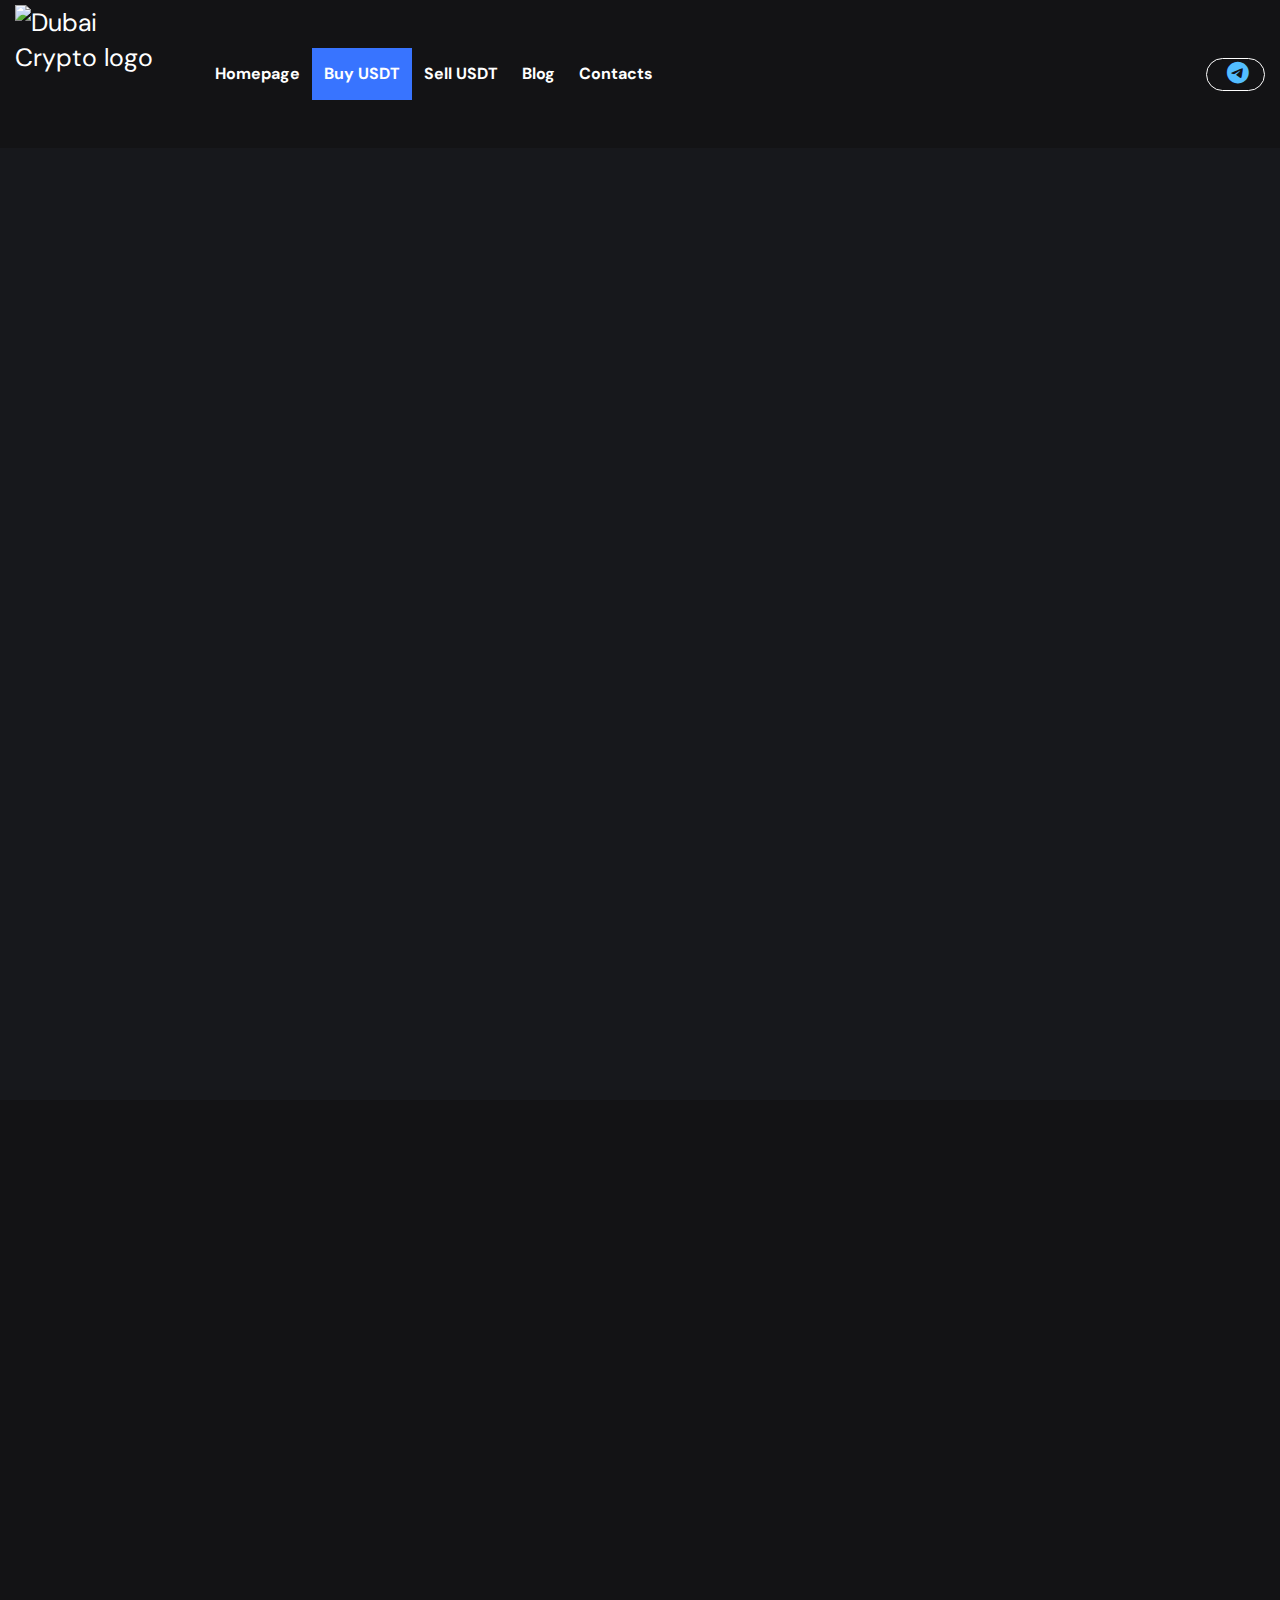
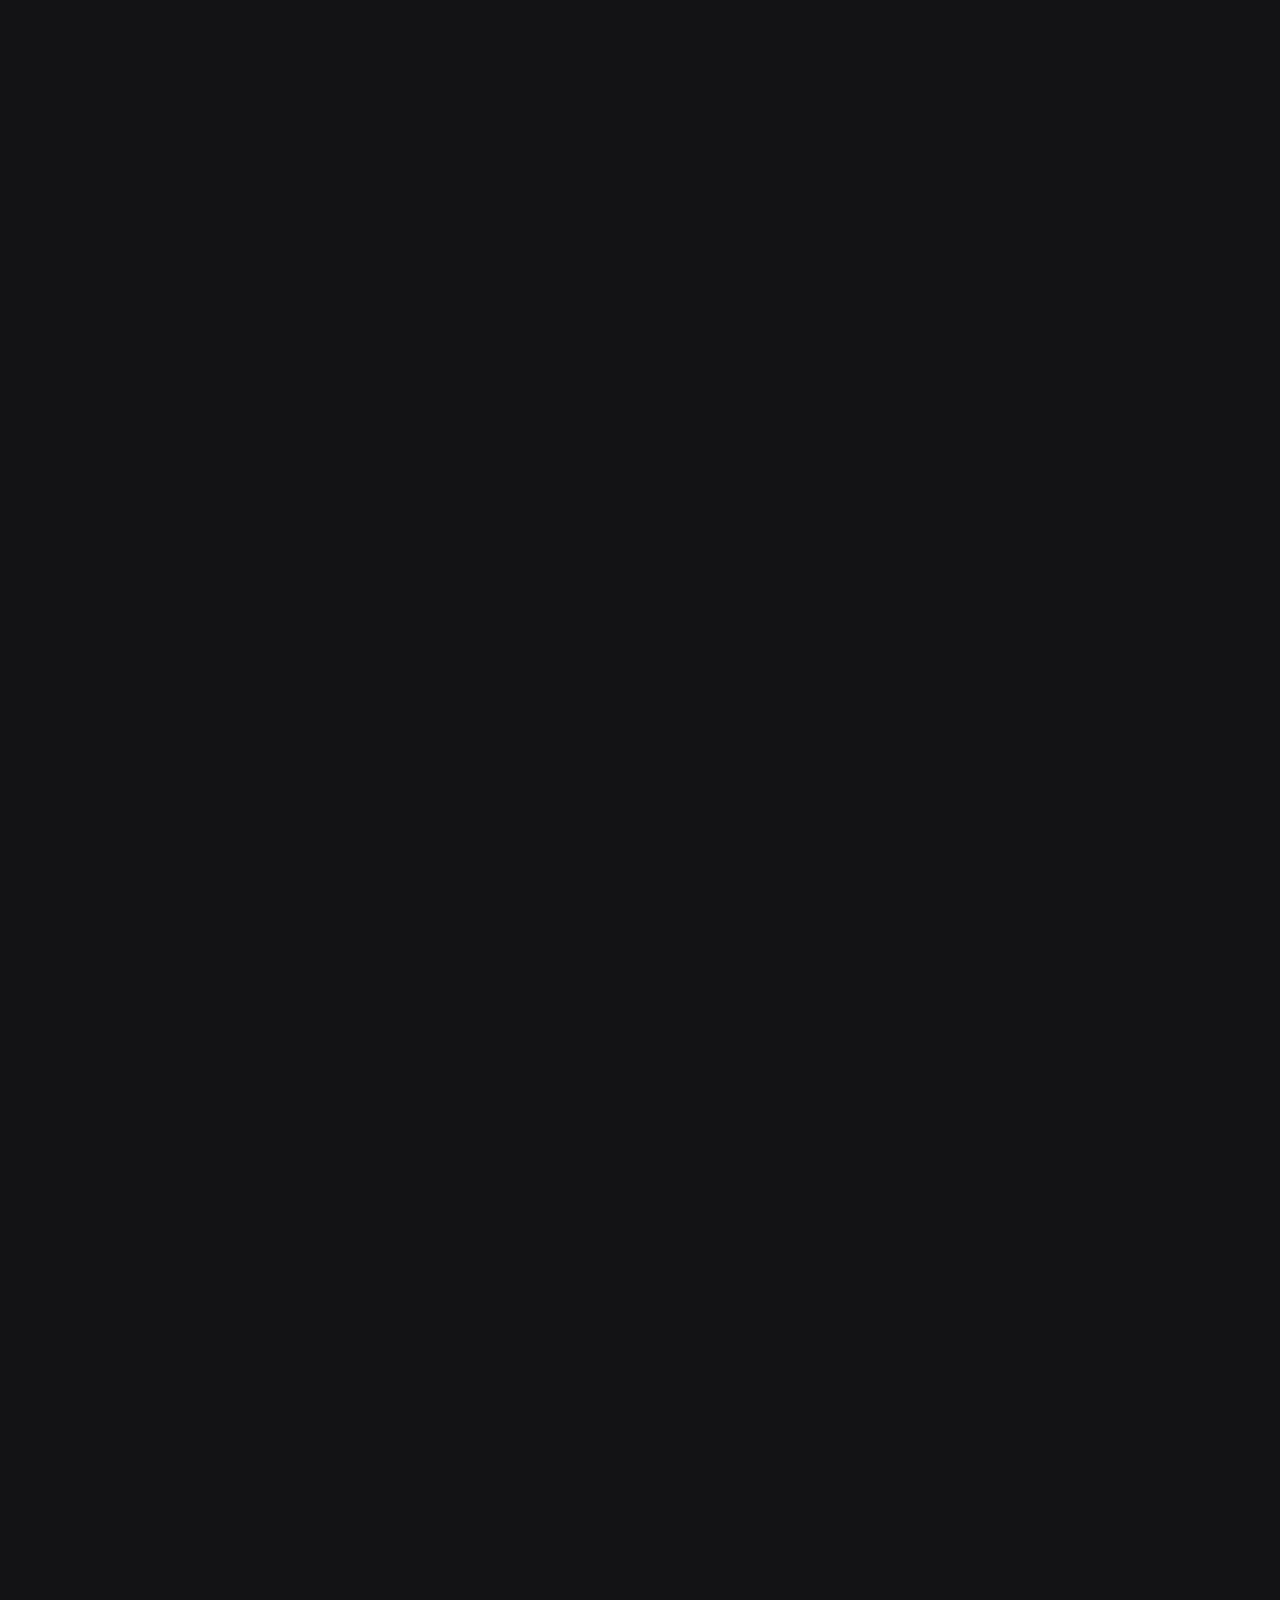
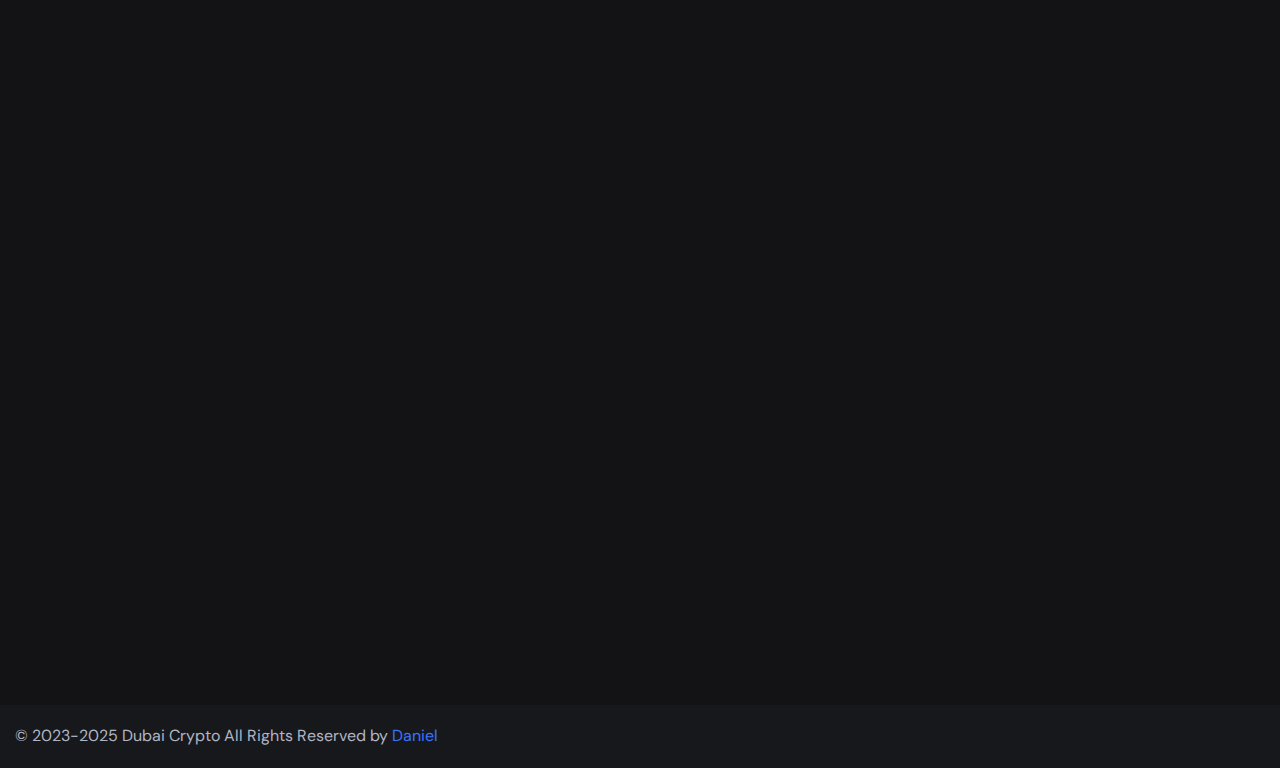
==== buyUSDT.html @ e3d9cc45 "Web-site" ====
<!DOCTYPE html>
<html lang="en">

<head>
  <meta charset="UTF-8">
  <meta http-equiv="X-UA-Compatible" content="IE=edge">
  <meta name="viewport" content="width=device-width, initial-scale=1.0">
  <title>Buy USDT</title>

  <!-- 
    - favicon
  -->
  <link rel="shortcut icon" href="logoTitle.png" type="image/svg+xml">

  <!-- 
    - custom css link
  -->
  <link rel="stylesheet" href="https://cdnjs.cloudflare.com/ajax/libs/font-awesome/5.15.3/css/all.min.css"/>

  <link rel="stylesheet" href="style.css">

  <link rel="stylesheet" href="https://cdnjs.cloudflare.com/ajax/libs/font-awesome/6.4.2/css/all.min.css">

  <link rel="stylesheet" href="styleCALC.css">

  

  <!-- 
    - google font link
  -->
  <link rel="preconnect" href="https://fonts.googleapis.com">
  <link rel="preconnect" href="https://fonts.gstatic.com" crossorigin>
  <link href="https://fonts.googleapis.com/css2?family=DM+Sans:wght@400;500;700&display=swap" rel="stylesheet">
</head>

<body>

  <!-- 
    - #HEADER
  -->

  <header class="header" data-header>
    <div class="container">

      <a href="MainPage.html" class="logo">
        <img src="LOGO.png" width="138" height="138" alt="Dubai Crypto logo">
      </a>

      <nav class="navbar" data-navbar>
        <ul class="navbar-list">

          <li class="navbar-item">
            <a href="MainPage.html" class="navbar-link" data-nav-link>Homepage</a>
          </li>

          <li class="navbar-item">
            <a href="buyUSDT.html" class="navbar-link active" data-nav-link>Buy USDT</a>
          </li>

          <li class="navbar-item">
            <a href="sellUSDT.html" class="navbar-link" data-nav-link>Sell USDT</a>
          </li>

          <li class="navbar-item">
            <a href="#" class="navbar-link" data-nav-link>Blog</a>
          </li>


          <li class="navbar-item">
            <a href="contacts.html" class="navbar-link" data-nav-link>Contacts</a>
          </li>

        </ul>
      </nav>

      <button class="nav-toggle-btn" aria-label="Toggle menu" data-nav-toggler>
        <span class="line line-1"></span>
        <span class="line line-2"></span>
        <span class="line line-3"></span>
      </button>

      <a href="https://t.me/Dubai_Crypto_OTC_Desk" class="btn btn-outline"><i class="fa-brands fa-telegram fa-xl  tgIcon" style="color: #52bdff;"></i></a>
    </div>
  </header>





  <main>
    <article>

      <!-- 
        - #HERO
      -->

      <section class="section hero" aria-label="hero" data-section>
        <div class="containerCalc">
          <div class="currency-converter">
            <div class="title">Buy USDT
            </div>
            <div class="exchange-rate">
            </div>
            <select class="cities">
              <option>Moscow</option>
              <option>Sochi</option>
              <option>Saint Petersburg</option>
              <option>Kazan</option>
              <option>Yekaterenburg</option>
              <option>Istanbul</option>
              <option>Antaliya</option>
              <option>Ankara</option>
              <option>Izmir</option>
              <option>Mersin</option>
              <option>Alanya</option>
              <option>Dubai</option>
            </select>
            <div class="from-currency">
              <input type="number" id="from-currency-amount" placeholder="MIN: 10.000"/>
              <select class="cash">
                <option>USD</option>
                <option>EUR</option>
                <option>AED</option>
              </select>
            </div>
            <div class="to-currency">
              <input type="number" id="to-currency-amount" />
              <select class="cash">
                <option>USDT</option>
                <option>USDC</option>
              </select>
            </div>
            <div class="btnDiv">
              <a href="https://t.me/Dubai_Crypto_OTC_Desk" class="btn1 btn-primary1">Buy USDT</a>
            </div>
            
          </div>
        </div>
          
      </section>





      <!-- 
        - #TREND
      -->

      <section class="section trend" aria-label="crypto trend" data-section>
        <div class="container">

          <div class="trend-tab">

            <ul class="tab-nav">

              <li>
                <button class="tab-btn active">Rates</button>
              </li>
            </ul>

            <ul class="tab-content">

              <li>
                <div class="trend-card">

                  <div class="card-title-wrapper">
                    <img src="coin-3.svg" width="24" height="24" alt="tether logo">

                    <a href="" class="card-title">
                      Tether <span class="span">USDT/USD</span>
                    </a>
                  </div>

                  <data class="card-value" value="1.00">USD 1.00</data>

                  <div class="card-analytics">
                    <data class="current-price">MIN AMOUNT TO CHANGE: 10.000$</data>
                  </div>
                  <td class="table-data">
                    <button class="btn btn-outline" id="cuBtn"><a href="https://t.me/Dubai_Crypto_OTC_Desk">Exchange</a></button>
                  </td>

                </div>
              </li>

              <li>
                <div class="trend-card">

                  <div class="card-title-wrapper">
                    <img src="coin-3.svg" width="24" height="24" alt="tether logo">

                    <a href="#" class="card-title">
                      Tether <span class="span">USDT/EUR</span>
                    </a>
                  </div>

                  <data class="card-value" value="1.00">EUR 0.92</data>

                  <div class="card-analytics">
                    <data class="current-price">MIN AMOUNT TO CHANGE: 10.000$</data>
                  </div>
                  <td class="table-data">
                    <button class="btn btn-outline" id="cuBtn"><a href="https://t.me/Dubai_Crypto_OTC_Desk">Exchange</a></button>
                  </td>

                </div>
              </li>

              <li>
                <div class="trend-card">

                  <div class="card-title-wrapper">
                    <img src="coin-3.svg" width="24" height="24" alt="tether logo">

                    <a href="#" class="card-title">
                      Tether <span class="span">USDT/AED</span>
                    </a>
                  </div>

                  <data class="card-value" value="1.00">AED 3.67</data>

                  <div class="card-analytics">
                    <data class="current-price">MIN AMOUNT TO CHANGE: 10.000$</data>
                    
                  </div>
                  <td class="table-data">
                    <button class="btn btn-outline" id="cuBtn"><a href="https://t.me/Dubai_Crypto_OTC_Desk">Exchange</a></button>
                  </td>
                </div>
              </li>
            </ul>

          </div>

        </div>
      </section>





      <!-- 
        - #MARKET
      -->

      <section class="section market" aria-label="market update" data-section>
        <div class="container">

          <div class="title-wrapper">
            <h2 class="h2 section-title">Market Update</h2>
          </div>

          <div class="market-tab">

            <ul class="tab-nav">

              <li>
                <button class="tab-btn active">View All</button>
              </li>
            </ul>

            <table class="market-table">
              <tbody class="table-body">

                <tr class="table-row">

                  <td class="table-data">
                    <button class="add-to-fav" aria-label="Add to favourite" data-add-to-fav>
                      <ion-icon name="star-outline" aria-hidden="true" class="icon-outline"></ion-icon>
                      <ion-icon name="star" aria-hidden="true" class="icon-fill"></ion-icon>
                    </button>
                  </td>
                  <th class="table-data rank" scope="row">1</th>
                  <td class="table-data">
                    <div class="wrapper">
                      <img src="coin-1.svg" width="20" height="20" alt="Bitcoin logo" class="img">
                      <h3>
                        <a href="#" class="coin-name">Bitcoin <span class="span">BTC</span></a>
                      </h3>
                    </div>
                  </td>

                  <td class="table-data last-price" id="BTCUSDT-price"></td>

                  <td class="table-data last-update" id="BTCUSDT-price-change"></td>

                  <td class="table-data last-update" id="BTCUSDT-price-change-percent"%></td>


                </tr>

                <tr class="table-row">

                  <td class="table-data">
                    <button class="add-to-fav" aria-label="Add to favourite" data-add-to-fav>
                      <ion-icon name="star-outline" aria-hidden="true" class="icon-outline"></ion-icon>
                      <ion-icon name="star" aria-hidden="true" class="icon-fill"></ion-icon>
                    </button>
                  </td>

                  <th class="table-data rank" scope="row">2</th>

                  <td class="table-data">
                    <div class="wrapper">
                      <img src="coin-2.svg" width="20" height="20" alt="Ethereum logo" class="img">

                      <h3>
                        <a href="#" class="coin-name">Ethereum <span class="span">ETH</span></a>
                      </h3>
                    </div>
                  </td>

                  <td class="table-data last-price" id="ETHUSDT-price"></td>
                  <td class="table-data last-update" id="ETHUSDT-price-change"></td>

                  <td class="table-data last-update" id="ETHUSDT-price-change-percent"%></td>

                </tr>

                <tr class="table-row">

                  <td class="table-data">
                    <button class="add-to-fav" aria-label="Add to favourite" data-add-to-fav>
                      <ion-icon name="star-outline" aria-hidden="true" class="icon-outline"></ion-icon>
                      <ion-icon name="star" aria-hidden="true" class="icon-fill"></ion-icon>
                    </button>
                  </td>

                  <th class="table-data rank" scope="row">3</th>

                  <td class="table-data">
                    <div class="wrapper">
                      <img src="coin-4.svg" width="20" height="20" alt="BNB logo" class="img">

                      <h3>
                        <a href="" class="coin-name">BNB <span class="span">BNB</span></a>
                      </h3>
                    </div>
                  </td>

                  <td class="table-data last-price" id="BNBUSDT-price"></td>
                  <td class="table-data last-update" id="BNBUSDT-price-change"></td>
                  <td class="table-data last-update" id="BNBUSDT-price-change-percent"%></td>
                </tr>


                <tr class="table-row">

                  <td class="table-data">
                    <button class="add-to-fav" aria-label="Add to favourite" data-add-to-fav>
                      <ion-icon name="star-outline" aria-hidden="true" class="icon-outline"></ion-icon>
                      <ion-icon name="star" aria-hidden="true" class="icon-fill"></ion-icon>
                    </button>
                  </td>

                  <th class="table-data rank" scope="row">4</th>

                  <td class="table-data">
                    <div class="wrapper">
                      <img src="coin-5.svg" width="20" height="20" alt="SOL logo" class="img">

                      <h3>
                        <a href="" class="coin-name">Solana <span class="span">SOL</span></a>
                      </h3>
                    </div>
                  </td>

                  <td class="table-data last-price" id="SOLUSDT-price"></td>
                  <td class="table-data last-update" id="SOLUSDT-price-change"></td>
                  <td class="table-data last-update" id="SOLUSDT-price-change-percent"%></td>
                </tr>

                <tr class="table-row">

                  <td class="table-data">
                    <button class="add-to-fav" aria-label="Add to favourite" data-add-to-fav>
                      <ion-icon name="star-outline" aria-hidden="true" class="icon-outline"></ion-icon>
                      <ion-icon name="star" aria-hidden="true" class="icon-fill"></ion-icon>
                    </button>
                  </td>

                  <th class="table-data rank" scope="row">5</th>

                  <td class="table-data">
                    <div class="wrapper">
                      <img src="coin-6.svg" width="20" height="20" alt="XRP logo" class="img">

                      <h3>
                        <a href="" class="coin-name">XRP <span class="span">XRP</span></a>
                      </h3>
                    </div>
                  </td>

                  <td class="table-data last-price" id="XRPUSDT-price"></td>
                  <td class="table-data last-update" id="XRPUSDT-price-change"></td>
                  <td class="table-data last-update" id="XRPUSDT-price-change-percent"%></td>
                </tr>

                <tr class="table-row">

                  <td class="table-data">
                    <button class="add-to-fav" aria-label="Add to favourite" data-add-to-fav>
                      <ion-icon name="star-outline" aria-hidden="true" class="icon-outline"></ion-icon>
                      <ion-icon name="star" aria-hidden="true" class="icon-fill"></ion-icon>
                    </button>
                  </td>

                  <th class="table-data rank" scope="row">6</th>

                  <td class="table-data">
                    <div class="wrapper">
                      <img src="coin-7.svg" width="20" height="20" alt="ADA logo" class="img">

                      <h3>
                        <a href="" class="coin-name">Cardano <span class="span">ADA</span></a>
                      </h3>
                    </div>
                  </td>

                  <td class="table-data last-price" id="ADAUSDT-price"></td>
                  <td class="table-data last-update" id="ADAUSDT-price-change"></td>
                  <td class="table-data last-update" id="ADAUSDT-price-change-percent"%></td>
                </tr>

                <tr class="table-row">

                  <td class="table-data">
                    <button class="add-to-fav" aria-label="Add to favourite" data-add-to-fav>
                      <ion-icon name="star-outline" aria-hidden="true" class="icon-outline"></ion-icon>
                      <ion-icon name="star" aria-hidden="true" class="icon-fill"></ion-icon>
                    </button>
                  </td>

                  <th class="table-data rank" scope="row">7</th>

                  <td class="table-data">
                    <div class="wrapper">
                      <img src="coin-9.svg" width="20" height="20" alt="TRX logo" class="img">

                      <h3>
                        <a href="" class="coin-name">TRON <span class="span">TRX</span></a>
                      </h3>
                    </div>
                  </td>

                  <td class="table-data last-price" id="TRXUSDT-price"></td>
                  <td class="table-data last-update" id="TRXUSDT-price-change"></td>

                  <td class="table-data last-update" id="TRXUSDT-price-change-percent"%></td>
                </tr>

                <tr class="table-row">

                  <td class="table-data">
                    <button class="add-to-fav" aria-label="Add to favourite" data-add-to-fav>
                      <ion-icon name="star-outline" aria-hidden="true" class="icon-outline"></ion-icon>
                      <ion-icon name="star" aria-hidden="true" class="icon-fill"></ion-icon>
                    </button>
                  </td>

                  <th class="table-data rank" scope="row">8</th>

                  <td class="table-data">
                    <div class="wrapper">
                      <img src="coin-8.svg" width="20" height="20" alt="AVAX logo" class="img">

                      <h3>
                        <a href="" class="coin-name">Avalanche<span class="span">AVAX</span></a>
                      </h3>
                    </div>
                  </td>

                  <td class="table-data last-price" id="AVAXUSDT-price"></td>
                  <td class="table-data last-update" id="AVAXUSDT-price-change"></td>

                  <td class="table-data last-update" id="AVAXUSDT-price-change-percent"%></td>
                </tr>

                <tr class="table-row">

                  <td class="table-data">
                    <button class="add-to-fav" aria-label="Add to favourite" data-add-to-fav>
                      <ion-icon name="star-outline" aria-hidden="true" class="icon-outline"></ion-icon>
                      <ion-icon name="star" aria-hidden="true" class="icon-fill"></ion-icon>
                    </button>
                  </td>

                  <th class="table-data rank" scope="row">9</th>

                  <td class="table-data">
                    <div class="wrapper">
                      <img src="coin-10.svg" width="20" height="20" alt="DOT logo" class="img">

                      <h3>
                        <a href="" class="coin-name">Polkadot<span class="span">DOT</span></a>
                      </h3>
                    </div>
                  </td>

                  <td class="table-data last-price" id="DOTUSDT-price"></td>
                  <td class="table-data last-update" id="DOTUSDT-price-change"></td>

                  <td class="table-data last-update" id="DOTUSDT-price-change-percent"%></td>
                </tr>
                <tr class="table-row">

                  <td class="table-data">
                    <button class="add-to-fav" aria-label="Add to favourite" data-add-to-fav>
                      <ion-icon name="star-outline" aria-hidden="true" class="icon-outline"></ion-icon>
                      <ion-icon name="star" aria-hidden="true" class="icon-fill"></ion-icon>
                    </button>
                  </td>

                  <th class="table-data rank" scope="row">10</th>

                  <td class="table-data">
                    <div class="wrapper">
                      <img src="coin-11.svg" width="20" height="20" alt="AVAX logo" class="img">

                      <h3>
                        <a href="" class="coin-name">Dogecoin<span class="span">DOGE</span></a>
                      </h3>
                    </div>
                  </td>

                  <td class="table-data last-price" id="DOGEUSDT-price"></td>
                  <td class="table-data last-update" id="DOGEUSDT-price-change"></td>

                  <td class="table-data last-update" id="DOGEUSDT-price-change-percent"%></td>
                </tr>
                




                

              </tbody>

            </table>

          </div>

        </div>
      </section>





      <!-- 
        - #INSTRUCTION
      -->

      




      <!-- 
        - #ABOUT
      -->

      <section class="section about" aria-label="about" data-section>
        <div class="container">

          <figure class="about-banner">
            <img src="about-banner.png" width="748" height="436" loading="lazy" alt="about banner"
              class="w-100">
          </figure>

          <div class="about-content">

            <h2 class="h2 section-title">What Is TOMOKO-OTC</h2>

            <p class="section-text">
              Experience a variety of trading on TOMOKO-OTC. You can use various types of coin transactions such as Spot
              Trade, Futures
              Trade, P2P, Staking, Mining, and margin.
            </p>

            <ul class="section-list">

              <li class="section-item">
                <div class="title-wrapper">
                  <ion-icon name="checkmark-circle" aria-hidden="true"></ion-icon>

                  <h3 class="h3 list-title">View real-time cryptocurrency prices</h3>
                </div>

                <p class="item-text">
                  Experience a variety of trading on TOMOKO-OTC. You can use various types of coin transactions such as
                  Spot Trade, Futures
                  Trade, P2P, Staking, Mining, and margin.
                </p>
              </li>

              <li class="section-item">
                <div class="title-wrapper">
                  <ion-icon name="checkmark-circle" aria-hidden="true"></ion-icon>

                  <h3 class="h3 list-title">Buy and sell USDT, USDC, USD, EURO, Etc...</h3>
                </div>

                <p class="item-text">
                  Experience a variety of trading on TOMOKO-OTC. You can use various types of coin transactions such as
                  Spot Trade, Futures
                  Trade, P2P, Staking, Mining, and margin.
                </p>
              </li>

            </ul>

            <a href="https://t.me/Dubai_Crypto_OTC_Desk" class="btn btn-primary">Explore More</a>

          </div>

        </div>
      </section>

    </main>



  <!-- 
    - #FOOTER
  -->

  <footer class="footer">

    <div class="footer-top" data-section>
      <div class="container">

        <div class="footer-brand">

          <a href="#" class="logo">
            <img src="LOGO.png" width="138" height="138" alt="Dubai Crypto logo">
          </a>

          <h2 class="footer-title"></h2>

          <a href="tel:+123456789101" class="footer-contact-link"></a>

          <a href="https://t.me/Dubai_Crypto_OTC_Desk" class="footer-contact-link">@Dubai_Crypto_OTC_Desk</a>


        </div>

        <ul class="footer-list">

          <li>
            <p class="footer-list-title">Products</p>
          </li>

          <li>
            <a href="buyUSDT.html" class="footer-link">Calculate Exchange</a>
          </li>
        </ul>

        <ul class="footer-list">

          <li>
            <p class="footer-list-title">Locations</p>
          </li>

          <li>
            <a href="https://t.me/Dubai_Crypto_OTC_Desk" class="footer-link">Dubai</a>
          </li>

          <li>
            <a href="https://t.me/Dubai_Crypto_OTC_Desk" class="footer-link">Izmir</a>
          </li>

          <li>
            <a href="https://t.me/Dubai_Crypto_OTC_Desk" class="footer-link">Mersin</a>
          </li>

          <li>
            <a href="https://t.me/Dubai_Crypto_OTC_Desk" class="footer-link">Istanbul</a>
          </li>

          <li>
            <a href="https://t.me/Dubai_Crypto_OTC_Desk" class="footer-link">Antaliya</a>
          </li>

          <li>
            <a href="https://t.me/Dubai_Crypto_OTC_Desk" class="footer-link">Alanya</a>
          </li>

          <li>
            <a href="https://t.me/Dubai_Crypto_OTC_Desk" class="footer-link">Ankara</a>
          </li>

          <li>
            <a href="https://t.me/Dubai_Crypto_OTC_Desk" class="footer-link">Moscow</a>
          </li>

          <li>
            <a href="https://t.me/Dubai_Crypto_OTC_Desk" class="footer-link">St-Petersburg</a>
          </li>

          <li>
            <a href="https://t.me/Dubai_Crypto_OTC_Desk" class="footer-link">Kazan</a>
          </li>

          <li>
            <a href="https://t.me/Dubai_Crypto_OTC_Desk" class="footer-link">Yekaterenburg</a>
          </li>





        </ul>

        <ul class="footer-list">

          <li>
            <p class="footer-list-title"><a href="https://t.me/Dubai_Crypto_OTC_Desk">Support</a></p>
          </li>

          <li>
            <a href="#" class="footer-link">FAQ</a>
          </li>

          <li>
            <a href="#" class="footer-link">Help Center</a>
          </li>

          <li>
            <a href="#" class="footer-link">User Feedback</a>
          </li>

          <li>
            <a href="https://t.me/Dubai_Crypto_OTC_Desk" class="footer-link">Submit a request</a>
          </li>

        </ul>

        <ul class="footer-list">

          <li>
            <p class="footer-list-title">Crypto</p>
          </li>

          <li>
            <a href="sellUSDT.html" class="footer-link">Buy AED</a>
          </li>

          <li>
            <a href="buyUSDT.html" class="footer-link">Sell AED</a>
          </li>

          <li>
            <a href="buyUSDT.html" class="footer-link">Buy USDT</a>
          </li>

          <li>
            <a href="sellUSDT.html" class="footer-link">Sell USDT</a>
          </li>

          <li>
            <a href="#" class="footer-link">Buy Crypto</a>
          </li>

        </ul>

      </div>
    </div>

    <div class="footer-bottom">
      <div class="container">

        <p class="copyright">
          &copy; 2023-2025 Dubai Crypto All Rights Reserved by <a href="#" class="copyright-link">Daniel</a>
        </p>

        <ul class="social-list">

          <li>
            <a href="#" class="social-link">
              <ion-icon name="logo-facebook"></ion-icon>
            </a>
          </li>

          <li>
            <a href="#" class="social-link">
              <ion-icon name="logo-twitter"></ion-icon>
            </a>
          </li>

          <li>
            <a href="#" class="social-link">
              <ion-icon name="logo-instagram"></ion-icon>
            </a>
          </li>

          <li>
            <a href="#" class="social-link">
              <ion-icon name="logo-linkedin"></ion-icon>
            </a>
          </li>

        </ul>

      </div>
    </div>

  </footer>





  <!-- 
    - custom js link
  -->
  <script src="script.js" defer></script>
  <script src="listUpdate.js" defer></script>
  <script src="buyUSDT.js"></script>

  <!-- 
    - ionicon link
  -->
  <script type="module" src="https://unpkg.com/ionicons@5.5.2/dist/ionicons/ionicons.esm.js"></script>
  <script nomodule src="https://unpkg.com/ionicons@5.5.2/dist/ionicons/ionicons.js"></script>

</body>

</html>
---- style.css ----
/*-----------------------------------*\
  #style.css
\*-----------------------------------*/

/** 
 * copyrights 2022 
 */

:root {

  /**
   * colors
   */
  
  --cadet-blue-crayola: hsl(227, 13%, 73%);
  --maximum-yellow-red: hsl(41, 95%, 61%);
  --medium-sea-green: hsl(142, 43%, 54%);
  --blue-crayola_10: hsla(222, 100%, 61%, 0.05);
  --smocky-black_30: hsla(0, 0%, 6%, 0.3);
  --eerie-black-1: hsl(240, 5%, 8%);
  --eerie-black-2: hsl(228, 9%, 10%);
  --raisin-black: hsl(225, 15%, 16%);
  --blue-crayola: hsl(222, 100%, 61%);
  --roman-silver: hsl(223, 10%, 52%);
  --presian-red: hsl(0, 64%, 52%);
  --gunmetal_50: hsla(230, 16%, 22%, 0.5);
  --gainsboro: hsl(0, 0%, 85%);
  --cultured: hsl(0, 0%, 93%);
  --white_50: hsla(0, 0%, 100%, 0.5);
  --white_30: hsla(0, 0%, 100%, 0.3);
  --white_10: hsla(0, 0%, 100%, 0.1);
  --black_10: hsla(0, 0%, 0%, 0.1);
  --white: hsl(0, 0%, 100%);

  /**
   * gradient color
   */

  --gradient: linear-gradient(90deg, var(--white_10) 0px 77%, var(--white_50) 92%, transparent);

  /**
   * typography
   */

  --ff-dm-sans: 'DM Sans', sans-serif;

  --fs-1: 3.2rem;
  --fs-2: 3rem;
  --fs-3: 2.4rem;
  --fs-4: 2rem;
  --fs-5: 1.8rem;
  --fs-6: 1.5rem;
  --fs-7: 1.4rem;
  --fs-8: 1.2rem;

  --fw-500: 500;
  --fw-700: 700;

  /**
   * spacing
   */

  --section-padding: 100px;

  /**
   * shadow
   */

  --shadow-1: 0px 4px 8px var(--black_10);
  --shadow-2: 0px 30px 10px -20px var(--smocky-black_30);
  --shadow-3: 0px 15px 10px -20px var(--smocky-black_30);

  /**
   * radius
   */

  --radius-12: 12px;
  --radius-24: 24px;

  /**
   * transition
   */

  --transition-1: 0.25s ease;
  --transition-2: 0.5s ease;
  --transition-3: 1s ease;
  --cubic-out: cubic-bezier(0.33, 0.85, 0.4, 0.96);

}





/*-----------------------------------*\
  #RESET
\*-----------------------------------*/

*,
*::before,
*::after {
  margin: 0;
  padding: 0;
  box-sizing: border-box;
}

li { list-style: none; }

a {
  text-decoration: none;
  color: inherit;
}

a,
img,
svg,
data,
span,
button,
ion-icon { display: block; }

img { height: auto; }

button {
  background: none;
  border: none;
  font: inherit;
  cursor: pointer;
}

ion-icon { pointer-events: none; }

address { font-style: normal; }

table { border-collapse: collapse; }

html {
  font-family: var(--ff-dm-sans);
  font-size: 10px;
  scroll-behavior: smooth;
}

body {
  background-color: var(--eerie-black-2);
  color: var(--cadet-blue-crayola);
  font-size: 1.6rem;
  line-height: 1.4;
}

body.active { overflow: hidden; }

::-webkit-scrollbar { width: 10px; }

::-webkit-scrollbar-track { background-color: hsl(220, 4%, 5%); }

::-webkit-scrollbar-thumb { background-color: hsl(220, 5%, 20%); }

::-webkit-scrollbar-thumb:hover { background-color: hsl(220, 5%, 30%); }

:focus-visible { outline-offset: 4px; }





/*-----------------------------------*\
  #REUSED STYLE
\*-----------------------------------*/

.container { padding-inline: 15px; }

.btn {
  color: var(--white);
  border-radius: 50px;
}

.btn-outline {
  font-size: var(--fs-6);
  font-weight: var(--fw-500);
  border: 1px solid var(--white);
  padding: 5px 15px;
  transition: var(--transition-1);
}

.btn-outline:is(:hover, :focus) {
  background-color: var(--blue-crayola);
  border-color: var(--blue-crayola);
}

.btn-primary {
  position: relative;
  background-color: var(--blue-crayola);
  max-width: max-content;
  font-weight: var(--fw-700);
  padding: 13px 30px;
  overflow: hidden;
  z-index: 1;
}

.btn-primary::after {
  content: "";
  position: absolute;
  top: 0;
  left: 0;
  bottom: 0;
  right: -50px;
  background-image: var(--gradient);
  transform: translateX(-100%);
  opacity: 0;
  z-index: -1;
  transition: var(--transition-2);
}

.btn-primary:is(:hover, :focus)::after {
  transform: translateX(0);
  opacity: 1;
}

.section { padding-block: var(--section-padding); }

[data-section] > * {
  transform: translateY(50px);
  opacity: 0;
  transition: var(--transition-3);
}

[data-section].active > * {
  opacity: 1;
  transform: translateY(0);
}

.h1,
.h2,
.h3 {
  color: var(--white);
  line-height: 1.1;
}

.h1 { font-size: var(--fs-1); }

.h2 { font-size: var(--fs-2); }

.h3 { font-size: var(--fs-3); }

.w-100 { width: 100%; }

.badge {
  color: var(--white);
  font-size: var(--fs-8);
  font-weight: var(--fw-700);
  padding: 4px 8px;
  border-radius: 50px;
}

.badge.red { background-color: var(--presian-red); }

.badge.green { background-color: var(--medium-sea-green); }

.last-update.red { color: var(--presian-red); }

.last-update.green { color: var(--medium-sea-green); }

.section-text {
  font-size: var(--fs-5);
  margin-block: 15px 35px;
}

.section-list { margin-block-end: 35px; }

.section-item:not(:last-child) { margin-block-end: 25px; }

.section-item .title-wrapper {
  display: flex;
  align-items: center;
  gap: 10px;
  margin-block-end: 15px;
}

.section-item .title-wrapper ion-icon {
  flex-shrink: 0;
  color: var(--blue-crayola);
  font-size: 24px;
}





/*-----------------------------------*\
  #HEADER
\*-----------------------------------*/

.tgIcon{
  padding-left: 5px;
}

.header {
  position: absolute;
  top: 0;
  left: 0;
  width: 100%;
  background-color: var(--eerie-black-1);
  padding-block: 15px;
  z-index: 4;
}

.header.active {
  position: fixed;
  top: -70px;
  background-color: var(--white);
  box-shadow: var(--shadow-1);
  animation: slideIn 0.25s var(--cubic-out) forwards;
}

@keyframes slideIn {

  0% {
    transform: translateY(0);
    background-color: var(--white);
  }

  100% {
    transform: translateY(100%);
    background-color: var(--eerie-black-2);
  }

}

.header > .container {
  display: flex;
  justify-content: space-between;
  align-items: center;
  gap: 10px;
}

.logo {
  color: var(--white);
  font-size: 2.5rem;
  font-weight: var(--fw-700);
  display: flex;
  align-items: center;
  gap: 5px;
}

.nav-toggle-btn .line {
  width: 26px;
  height: 3px;
  background-color: var(--white);
  transition: var(--transition-1);
}

.nav-toggle-btn .line:not(:last-child) { margin-block-end: 4px; }

.nav-toggle-btn {
  padding: 8px 5px;
  margin-inline-start: auto;
}

.nav-toggle-btn.active .line-1 { transform: rotate(45deg) translate(5px, 6px); }

.nav-toggle-btn.active .line-2 { opacity: 0; }

.nav-toggle-btn.active .line-3 { transform: rotate(-45deg) translate(4px, -5px); }

.navbar {
  position: absolute;
  top: 100%;
  left: 0;
  width: 100%;
  height: 100vh;
  background-color: var(--eerie-black-1);
  max-height: 0;
  overflow: hidden;
  visibility: hidden;
  transition: 0.25s var(--cubic-out);
}

.navbar.active {
  max-height: calc(100vh - 63px);
  visibility: visible;
  transition-duration: 0.5s;
}

.navbar-item:not(:last-child) { border-block-end: 1px solid var(--white_30); }

.navbar-link {
  color: var(--white);
  font-weight: var(--fw-700);
  padding: 12px 30px;
  transition: var(--transition-1);
}

.navbar-link:is(:hover, :focus, .active) { color: var(--blue-crayola); }





/*-----------------------------------*\
  #HERO


.hero { padding-block: 150px 140px; }
\*-----------------------------------*/
.hero-content { margin-block-end: 120px; }

.hero-text {
  font-size: var(--fs-5);
  margin-block: 25px 40px;
}





/*-----------------------------------*\
  #TREND
\*-----------------------------------*/

.trend {
  background-color: var(--eerie-black-1);
  padding-block-end: 0;
}

.trend-tab {
  background-color: var(--eerie-black-2);
  border: 1px solid var(--raisin-black);
  border-radius: var(--radius-24);
  padding: 20px;
  box-shadow: var(--shadow-2);
  margin-block-start: -160px;
}

.trend-tab .tab-nav {
  display: flex;
  flex-wrap: wrap;
  padding-block-end: 20px;
  margin-block-end: 20px;
  border-block-end: 1px solid var(--raisin-black);
}

.trend-tab .tab-btn {
  color: var(--white);
  font-size: var(--fs-7);
  font-weight: var(--fw-700);
  padding: 7px 15px;
  border-radius: 50px;
  transition: var(--transition-1);
}

.trend-tab .tab-btn.active { background-color: var(--blue-crayola); }

.trend-tab .tab-content {
  display: grid;
  gap: 20px;
}

.trend-card {
  padding: 20px;
  border-radius: var(--radius-12);
  transition: var(--transition-1);
}

.trend-card:is(:hover, .active) {
  background-color: var(--gunmetal_50);
  box-shadow: var(--shadow-3);
}

.trend-card .card-title-wrapper {
  display: flex;
  align-items: center;
  gap: 8px;
}

.trend-card .card-title {
  color: var(--white);
  font-size: var(--fs-7);
  font-weight: var(--fw-700);
  transition: var(--transition-1);
}

.trend-card .card-title:is(:hover, :focus) { color: var(--blue-crayola); }

.trend-card .card-title .span {
  color: var(--cadet-blue-crayola);
  display: inline-block;
  margin-inline-start: 5px;
}

.trend-card .card-value {
  color: var(--white);
  font-size: var(--fs-3);
  font-weight: var(--fw-700);
  margin-block: 10px;
}

.trend-card .card-analytics {
  display: flex;
  align-items: center;
  gap: 8px;
}

.trend-card .current-price { font-size: var(--fs-7); }





/*-----------------------------------*\
  #MARKET
\*-----------------------------------*/

.market {
  background-color: var(--eerie-black-1);
  color: var(--white);
}

.market .title-wrapper {
  display: flex;
  justify-content: space-between;
  align-items: center;
  gap: 20px;
  margin-block-end: 25px;
}

.market .btn-link {
  position: relative;
  min-width: max-content;
  font-weight: var(--fw-700);
  transition: var(--transition-1);
}

.market .btn-link:is(:hover, :focus) { color: var(--blue-crayola); }

.market .btn-link::after {
  content: "";
  position: absolute;
  bottom: 0;
  left: 0;
  width: 100%;
  height: 2px;
  background-color: var(--raisin-black);
  transition: var(--transition-1);
}

.market .btn-link:is(:hover, :focus)::after { background-color: var(--blue-crayola); }

.market-tab {
  overflow-x: auto;
  padding-block-end: 30px;
}

.market-tab::-webkit-scrollbar { height: 14px; }

.market-tab::-webkit-scrollbar-thumb {
  border: 2px solid hsl(220, 4%, 5%);
  border-width: 2px 10px;
}

.market-tab .tab-nav {
  display: flex;
  align-items: center;
  gap: 10px;
  padding-block-end: 40px;
}

.market-tab .tab-btn {
  min-width: max-content;
  color: var(--white);
  font-size: var(--fs-7);
  font-weight: var(--fw-700);
  padding: 7px 24px;
  border-radius: 50px;
}

.market-tab .tab-btn.active { background-color: var(--blue-crayola); }

.market-table { width: 100%; }

.table-heading,
.table-data { padding: 8px; }

.table-heading {
  font-size: var(--fs-5);
  text-align: left;
  white-space: nowrap;
}

.market-table .table-head { border-block-end: 2px solid var(--white); }

.table-row:not(.table-title) { height: 90px; }

.market-table .table-row {
  font-size: var(--fs-5);
  border-block-end: 1px solid var(--raisin-black);
  transition: var(--transition-1);
}

.market-table .table-body .table-row:is(:hover, :focus-within) {
  background-color: var(--blue-crayola_10);
}

.market-table .add-to-fav {
  color: var(--cadet-blue-crayola);
  font-size: 18px;
}

.market-table .add-to-fav.active .icon-outline,
.market-table .add-to-fav .icon-fill { display: none; }

.market-table .add-to-fav .icon-outline,
.market-table .add-to-fav.active .icon-fill { display: block; }

.market-table .add-to-fav.active ion-icon { color: var(--maximum-yellow-red); }

.market-table .wrapper {
  display: flex;
  align-items: center;
  gap: 8px;
  min-width: max-content;
}

.market-table .coin-name {
  font-size: var(--fs-5);
  display: flex;
  align-items: center;
  gap: 10px;
  transition: var(--transition-1);
}

.market-table .coin-name .span {
  color: var(--roman-silver);
  font-size: var(--fs-7);
}

.market-table .coin-name:is(:hover, :focus) { color: var(--blue-crayola); }

.market-table :is(.rank, .last-price, .market-cap) { font-weight: var(--fw-700); }

.market-table .btn-outline {
  border-width: 2px;
  padding-inline: 10px;
}

.market-table .table-row:is(:hover, :focus-within) .btn-outline {
  background-color: var(--blue-crayola);
  border-color: var(--blue-crayola);
}





/*-----------------------------------*\
  #INSTRUCTION
\*-----------------------------------*/

.instruction :is(.section-title, .section-text) { text-align: center; }

.instruction .section-title { margin-block-end: 15px; }

.instruction-list {
  display: grid;
  gap: 30px;
  margin-block-start: 50px;
}

.instruction-card { text-align: center; }

.instruction-card .card-banner { transition: var(--transition-2); }

.instruction-card:hover .card-banner { transform: rotateY(1turn); }

.instruction-card .img {
  margin-inline: auto;
  margin-block-end: 12px;
}

.instruction-card .card-subtitle {
  font-size: var(--fs-8);
  font-weight: var(--fw-700);
  text-transform: uppercase;
}

.instruction-card .card-title {
  font-size: var(--fs-4);
  margin-block: 5px 15px;
}

.instruction-card .card-text { padding-inline: 20px; }





/*-----------------------------------*\
  #ABOUT
\*-----------------------------------*/

.about { background-color: var(--eerie-black-1); }

.about-banner { margin-block-end: 40px; }



.wrapper{
  width: -50;
}

/*-----------------------------------*\
  #APP
\*-----------------------------------*/

.app {
  overflow: hidden;
  padding-block-end: 0;
}

.app-wrapper {
  display: flex;
  flex-wrap: wrap;
  align-items: center;
  gap: 15px;
}

.app-banner {
  position: relative;
  margin-block-start: 60px;
}

.app-banner .span {
  position: absolute;
  top: 10%;
  left: 0;
  color: var(--white);
  font-size: var(--fs-7);
  font-weight: var(--fw-700);
  padding: 8px 15px;
  border: 2px solid var(--white);
  border-radius: 50px;
}



#cuBtn{
  margin-top: 10px;
}




/*-----------------------------------*\
  #FOOTER
\*-----------------------------------*/

.footer-top {
  background-color: var(--eerie-black-1);
  padding-block: 80px 50px;
}

.footer-top .container {
  display: grid;
  gap: 50px;
}

.footer .logo { font-size: 3rem; }

.footer-title {
  color: var(--white);
  font-size: var(--fs-3);
  margin-block: 25px 20px;
}

.footer-contact-link:not(:last-child) { margin-block-end: 12px; }

address.footer-contact-link { max-width: 30ch; }

.footer-list-title {
  color: var(--white);
  font-size: var(--fs-7);
  font-weight: var(--fw-700);
  text-transform: uppercase;
  letter-spacing: 1px;
}

.footer-list > li:not(:last-child) { margin-block-end: 10px; }

.footer-list > li:first-child { margin-block-end: 20px; }

.footer-link {
  color: var(--gainsboro);
  transition: var(--transition-1);
}

.footer-link:is(:hover, :focus) { color: var(--blue-crayola); }

.footer-bottom {
  background-color: var(--eerie-black-2);
  padding-block: 20px;
}

.copyright {
  text-align: center;
  margin-block-end: 20px;
}

.copyright-link {
  display: inline-block;
  color: var(--blue-crayola);
}

.social-list {
  display: flex;
  justify-content: center;
  gap: 20px;
}

.social-link {
  font-size: 18px;
  transition: var(--transition-1);
}

.social-link:is(:hover, :focus) { color: var(--blue-crayola); }





/*-----------------------------------*\
  #MEDIA QUERIES
\*-----------------------------------*/

/**
 * responsive for larger than 575px screen
 */

@media (min-width: 575px) {
  
  /**
   * CUSTOM PROPERTY
   */

  :root {

    /**
     * typography
     */

    --fs-1: 4rem;
    --fs-2: 3.4rem;

  }



  /**
   * REUSED STYLE
   */

  .container {
    max-width: 540px;
    width: 100%;
    margin-inline: auto;
  }



  /**
   * HERO
   */

  .hero-text { --fs-5: 2rem; }

}





/**
 * responsive for larger than 768px screen
 */

@media (min-width: 768px) {

  /**
   * CUSTOM PROPERTY
   */

  :root {

    /**
     * typography
     */

    --fs-1: 5rem;
    --fs-2: 4rem;

  }



  /**
   * REUSED STYLE
   */

  .container { max-width: 750px; }



  /**
   * HERO
   */

  .hero-banner {
    max-width: max-content;
    margin-inline: auto;
  }



  /**
   * TREND
   */

  .trend-tab .tab-content { grid-template-columns: 1fr 1fr; }



  /**
   * INSTRUCTION
   */

  .instruction { overflow: hidden; }

  .instruction .section-text {
    max-width: 40ch;
    margin-inline: auto;
  }

  .instruction-list { grid-template-columns: 1fr 1fr; }

  .instruction-card { position: relative; }

  .instruction-card::after {
    content: "";
    width: 160px;
    height: 12px;
    background-image: url('../images/connect-line.png');
    background-repeat: no-repeat;
    background-size: contain;
    background-position: center;
    position: absolute;
    top: 50px;
    right: -95px;
  }

  .instruction-list > li:nth-child(even) .instruction-card::after {
    display: none;
  }



  /**
   * APP
   */

  .app-banner { max-width: max-content; }



  /**
   * FOOTER
   */

  .footer-top .container { grid-template-columns: repeat(3, 1fr); }

  .footer-brand { grid-column: 1 / 3; }

  .footer-bottom .container {
    display: flex;
    justify-content: space-between;
    align-items: center;
  }

  .copyright { margin-block-end: 0; }

}



@media (max-width: 485px){

  .header.active { top: -100px; }


}



/**
 * responsive for larger than 992px screen
 */

@media (min-width: 992px) {

  /**
   * REUSED STYLE
   */

  .container { max-width: 960px; }

  

  /**
   * HEADER
   */

  .header { padding-block: 5px; }

  .header.active { top: -80px; }

  .header > .container { gap: 50px; }

  .nav-toggle-btn { display: none; }

  .navbar,
  .navbar.active {
    all: unset;
    margin-inline-end: auto;
  }

  .navbar-list {
    display: flex;
    align-items: center;
  }

  .navbar-item:not(:last-child) { border-block-end: none; }

  .navbar-link {
    font-size: var(--fs-7);
    padding: 15px 12px;
  }

  .navbar-link:is(:hover, :focus, .active) {
    background-color: var(--blue-crayola);
    color: var(--white);
  }



  /**
   * HERO
   */

  .hero .container {
    display: grid;
    grid-template-columns: 1fr 1fr;
    align-items: center;
    gap: 35px;
  }

  .hero-content { margin-block-end: 0; }



  /**
   * MARKET
   */

  .market-tab { padding-block-end: 0; }



  /**
   * ABOUT
   */

  .about .container {
    display: grid;
    grid-template-columns: 1fr 0.8fr;
    align-items: center;
    gap: 30px;
  }

  .about-banner { margin-block-end: 0; }



  /**
   * APP
   */

  .app { padding-block: 0; }

  .app .container {
    display: grid;
    grid-template-columns: 0.8fr 1fr;
    align-items: flex-end;
    gap: 30px;
  }

  .app-banner { margin-block-start: 0; }

  .app-content { margin-block: 50px; }

}





/**
 * responsive for larger than 1200px screen
 */

@media (min-width: 1200px) {

  /**
   * CUSTOM PROPERTY
   */

  :root {

    /**
     * typography
     */

    --fs-1: 6.4rem;
    --fs-2: 4.8rem;

  }



  /**
   * REUSED STYLE
   */

  .container { max-width: 1280px; }



  /**
   * HEADER
   */

  .header.active { top: -64px; }

  .navbar-link { font-size: unset; }



  /**
   * HERO
   */

  .hero .container { gap: 100px; }



  /**
   * TREND
   */

  .trend-tab .tab-content { grid-template-columns: repeat(4, 1fr); }



  /**
   * INSTRUCTION
   */

  .instruction-list { grid-template-columns: repeat(4, 1fr); }

  .instruction-list > li:nth-child(even) .instruction-card::after {
    display: block;
  }

  .instruction-list > li:last-child .instruction-card::after {
    display: none;
  }



  /**
   * ABOUT, APP
   */

  :is(.about, .app) .container { gap: 60px; }



  /**
   * APP
   */

  .app-content { margin-block: 100px; }



  /**
   * FOOTER
   */

  .footer-top { padding-block: 100px 90px; }

  .footer-top .container { grid-template-columns: 1fr 0.5fr 0.5fr 0.5fr 0.5fr; }

  .footer-brand { grid-column: auto; }

}


.green-text {
  color: green;
}

.red-text {
  color: red;
}
---- styleCALC.css ----
* {
  margin: 0;
  padding: 0;
  box-sizing: border-box;
  font-family: 'DM Sans', sans-serif;
  scroll-behavior: smooth;
  font-weight: 400;
}


.containerCalc {
  background-image: url("4.jpeg");
  background-position-x: center;
  display: flex;
  align-items: center;
  justify-content: center;

  width: 100vw;
  height: 100vh;

  background-color: hsl(228, 9%, 10%);
}

.currency-converter {
  margin-left: -20px;
  background-color: hsla(240, 3%, 11%, 0.814);
  padding: 2rem;
  border-radius: 5px;

}
.currency-converter .title {
  display: flex;
  align-items: center;
  justify-content: center;
  color: rgba(6, 236, 6, 0.699);
  font-size: 2rem;
  font-weight: bold;
}

.currency-converter .title1{
  display: flex;
  align-items: center;
  justify-content: center;
  color: #DC143C;
  font-size: 2rem;
  font-weight: bold;

}

.exchange-rate {
  margin: 2rem 0;
}
.exchange-rate p {
  font-size: 1.2rem;
}

.from-currency,
.to-currency {
  display: flex;
  justify-content: space-between;
  margin-top: 10px;
  gap: 10px;
}
input,
select {
  width: 49%;
  height: 50px;
  font-size: 1.5rem;
}
input {
  padding-left: 5px;
}

.cities {
  border-radius: 10px;
  width: 100%;
  text-align: center;
  margin-top: 10px;
}

.cities select {
  display: block;
  margin: 0 auto;
  font-size: 1.5rem;
  width: 50%;
}

.exchangeBtn{
  margin-top: 10px;
  display: flex;
  align-items: flex-end;
  justify-content: center;
}

#from-currency-amount, #to-currency-amount{
  border-radius: 10px;
}

.cash{
  border-radius: 10px;
  text-align: right;
}

.btn-primary1 {
  margin-top: 16px;
  margin-left: 25%;
  display: flex;
  position: relative;
  background-color: #34C924;
  max-width: max-content;
  font-weight: var(--fw-700);
  padding: 13px 30px;
  overflow: hidden;
  z-index: 1;
}

.btn1 {
  color: var(--white);
  border-radius: 50px;
}

a{
  text-decoration: none;
}

.btn-primary2 {
  margin-top: 16px;
  margin-left: 25%;
  display: flex;
  position: relative;
  background-color: #DC143C;
  max-width: max-content;
  font-weight: var(--fw-700);
  padding: 13px 30px;
  overflow: hidden;
  z-index: 1;
}
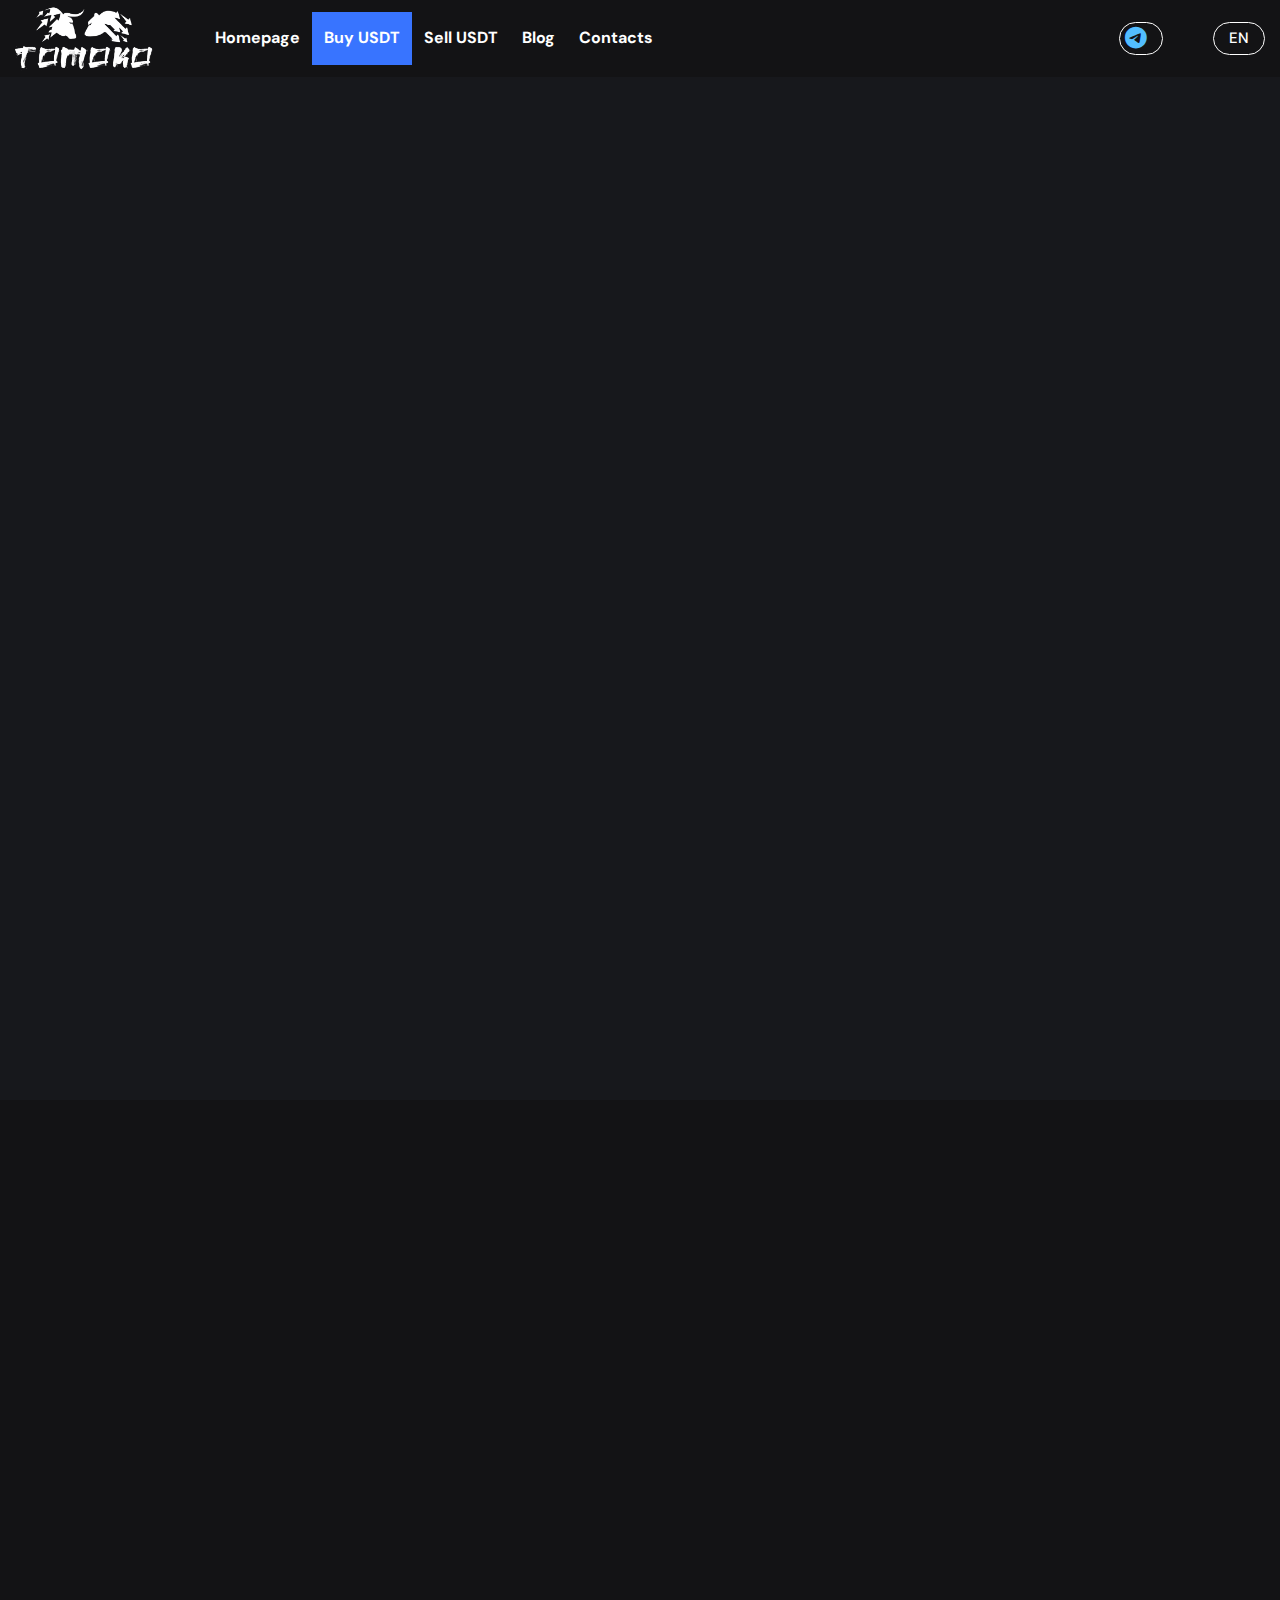
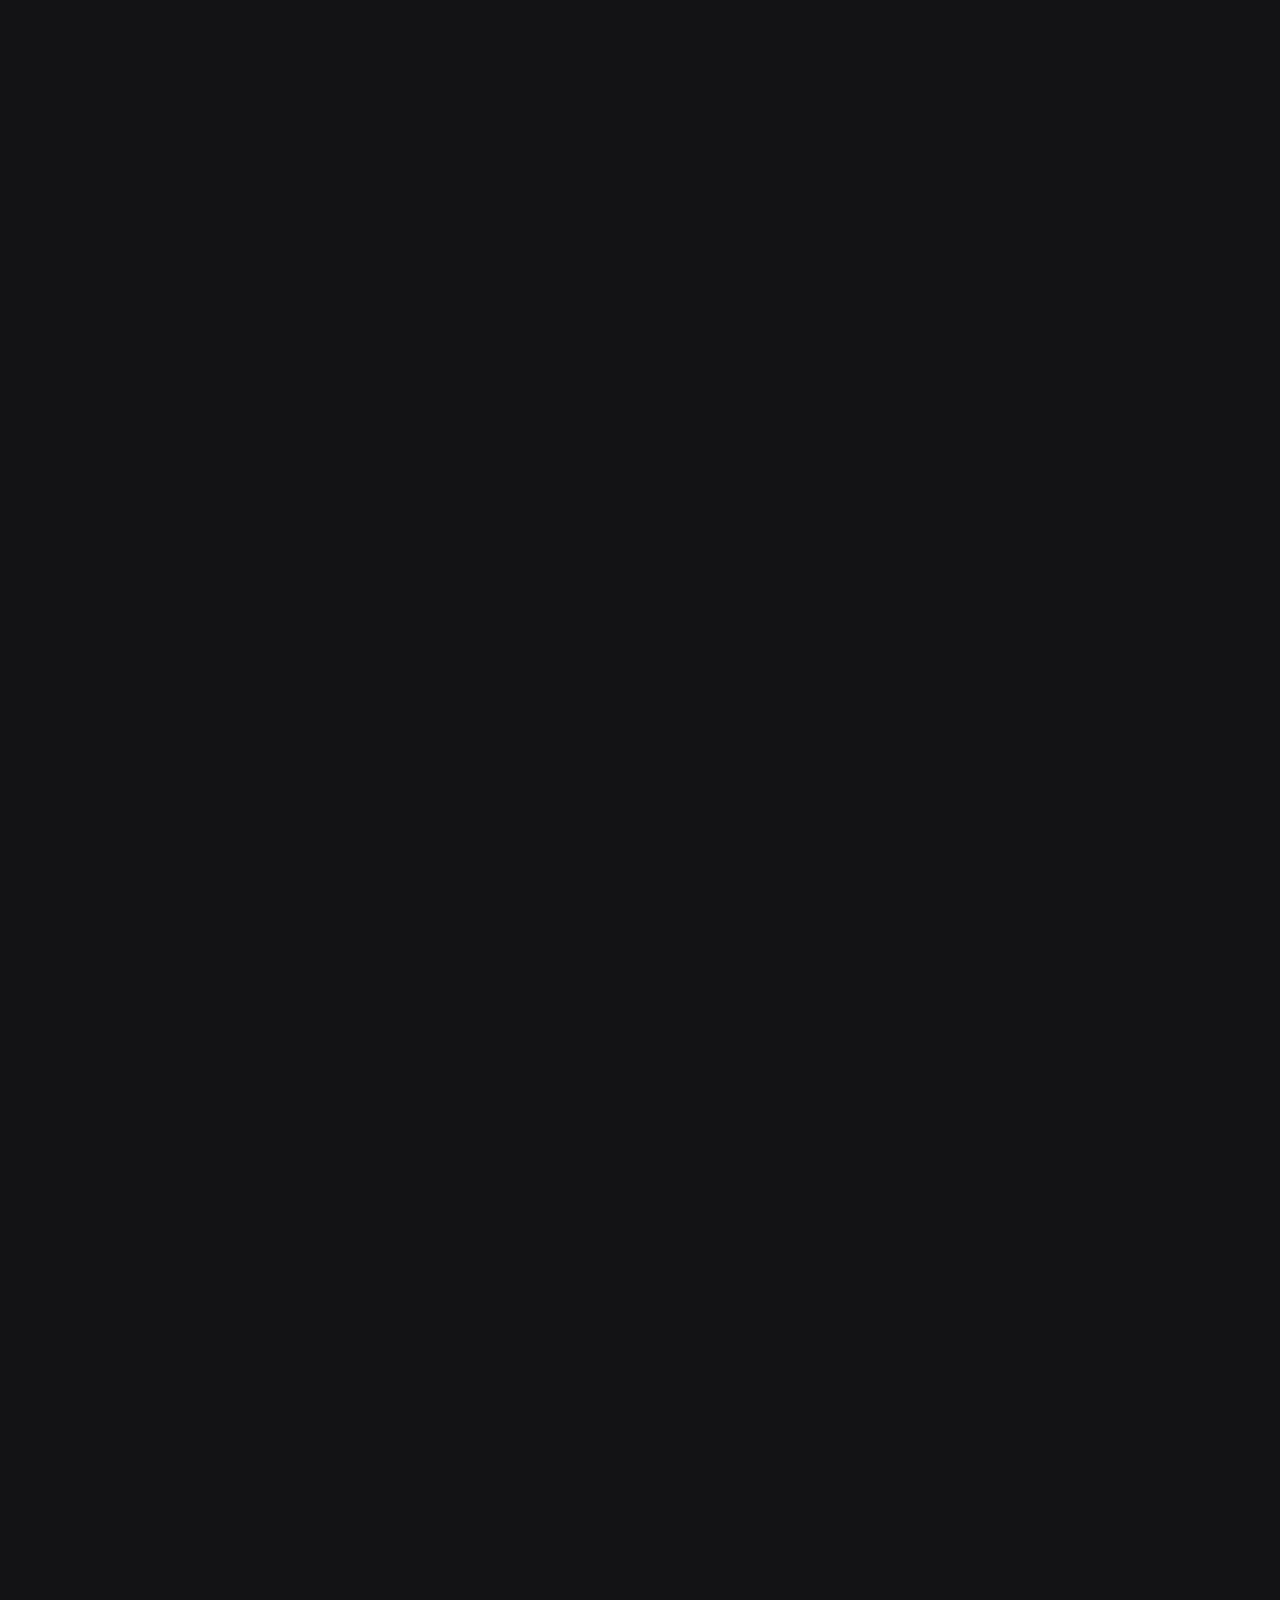
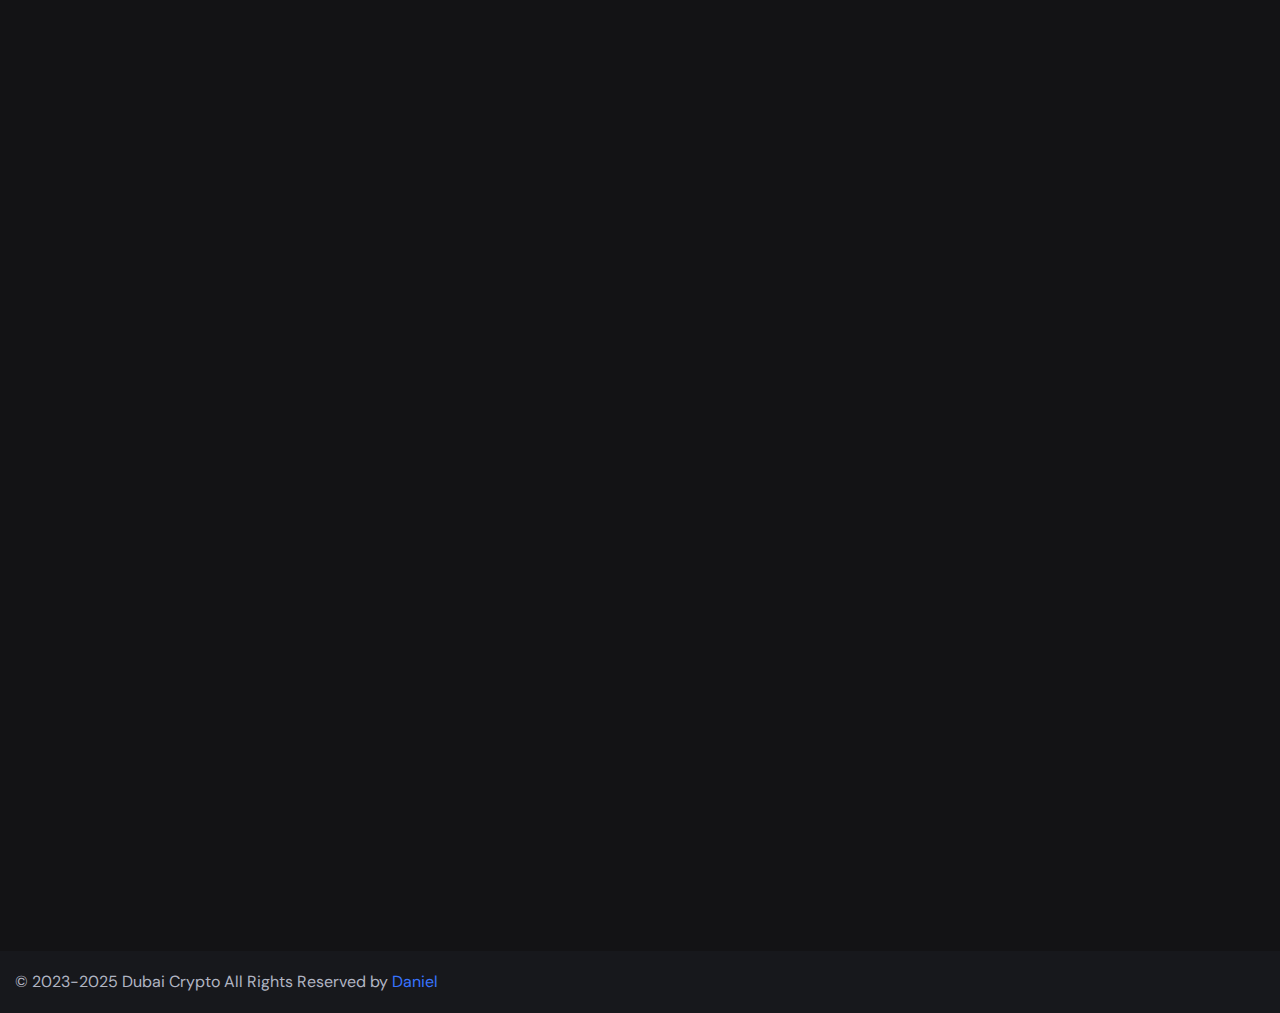
==== commit effb4bac: "Update buyUSDT.html" ====
--- a/buyUSDT.html
+++ b/buyUSDT.html
@@ -79,7 +79,8 @@
         <span class="line line-3"></span>
       </button>
 
-      <a href="https://t.me/Dubai_Crypto_OTC_Desk" class="btn btn-outline"><i class="fa-brands fa-telegram fa-xl  tgIcon" style="color: #52bdff;"></i></a>
+      <a href="https://t.me/Dubai_Crypto_OTC_Desk" class="btn btn-outline tgIcon"><i class="fa-brands fa-telegram fa-xl" style="color: #52bdff;"></i></a>
+      <a href="buyUSDTru.html" class="btn btn-outline">EN</a>
     </div>
   </header>
 
@@ -101,7 +102,7 @@
             </div>
             <div class="exchange-rate">
             </div>
-            <select class="cities">
+            <select class="cities" id="citySelect">
               <option>Moscow</option>
               <option>Sochi</option>
               <option>Saint Petersburg</option>
@@ -130,6 +131,29 @@
                 <option>USDC</option>
               </select>
             </div>
+
+            <div class="text-container">
+              <p id="rate">Exchange Rate: <strong><span id="left">1:0.92</span></strong></p>
+              <p id="reservoir">Reservoir: <strong><span id="right"></span></strong></p>
+              
+
+            </div>
+            <div class="links-container">
+              
+              <a id="links" href="https://t.me/Dubai_Crypto_OTC_Desk"><i class="fa-brands fa-telegram fa-xl" style="color: #52bdff; padding: 5px;"></i> Any suggestions?</a>
+              <a id="links" href="https://wa.me/971552036360?text=Hi,%20I am interested in buying%20USDT.">Want More?</a>
+
+            </div>
+
+            <div class="dlcText">
+              <p style="margin-top: 10px; color: greenyellow;">
+                Available all chains for transactions TRC20, ERC20, BEP20, POLYGON, ARB, OP.
+              </p>
+
+            </div>
+
+            
+            
             <div class="btnDiv">
               <a href="https://t.me/Dubai_Crypto_OTC_Desk" class="btn1 btn-primary1">Buy USDT</a>
             </div>
@@ -229,6 +253,55 @@
                   </td>
                 </div>
               </li>
+
+
+              <li>
+                <div class="trend-card">
+
+                  <div class="card-title-wrapper">
+                    <img src="coin-3.svg" width="24" height="24" alt="tether logo">
+
+                    <a href="#" class="card-title">
+                      Tether <span class="span">USDT/RUB</span>
+                    </a>
+                  </div>
+
+                  <data class="card-value" value="1.00">RUB 94</data>
+
+                  <div class="card-analytics">
+                    <data class="current-price">MIN AMOUNT TO CHANGE: 10.000$</data>
+                    
+                  </div>
+                  <td class="table-data">
+                    <button class="btn btn-outline" id="cuBtn"><a href="https://t.me/Dubai_Crypto_OTC_Desk">Exchange</a></button>
+                  </td>
+                </div>
+              </li>
+
+
+
+              <li>
+                <div class="trend-card">
+
+                  <div class="card-title-wrapper">
+                    <img src="coin-3.svg" width="24" height="24" alt="tether logo">
+
+                    <a href="#" class="card-title">
+                      Tether <span class="span">USDT/TRY</span>
+                    </a>
+                  </div>
+
+                  <data class="card-value" value="1.00">TRY 26</data>
+
+                  <div class="card-analytics">
+                    <data class="current-price">MIN AMOUNT TO CHANGE: 10.000$</data>
+                    
+                  </div>
+                  <td class="table-data">
+                    <button class="btn btn-outline" id="cuBtn"><a href="https://t.me/Dubai_Crypto_OTC_Desk">Exchange</a></button>
+                  </td>
+                </div>
+              </li>
             </ul>
 
           </div>
@@ -572,12 +645,10 @@
 
           <div class="about-content">
 
-            <h2 class="h2 section-title">What Is TOMOKO-OTC</h2>
+            <h2 class="h2 section-title">What Is TOMOKO</h2>
 
             <p class="section-text">
-              Experience a variety of trading on TOMOKO-OTC. You can use various types of coin transactions such as Spot
-              Trade, Futures
-              Trade, P2P, Staking, Mining, and margin.
+              A large selection of currencies of countries and cities, high-quality service and quick response, with us you can forget about large percentages and long answers, we are also always happy to help in our telegram channel where you can contact us in the<a href="contacts.html" style="text-decoration: underline; color:#52bdff ;" >contact tab</a>
             </p>
 
             <ul class="section-list">
@@ -590,9 +661,7 @@
                 </div>
 
                 <p class="item-text">
-                  Experience a variety of trading on TOMOKO-OTC. You can use various types of coin transactions such as
-                  Spot Trade, Futures
-                  Trade, P2P, Staking, Mining, and margin.
+                  you can watch all the news and price changes live on TOMOKO
                 </p>
               </li>
 
@@ -604,9 +673,7 @@
                 </div>
 
                 <p class="item-text">
-                  Experience a variety of trading on TOMOKO-OTC. You can use various types of coin transactions such as
-                  Spot Trade, Futures
-                  Trade, P2P, Staking, Mining, and margin.
+                  Our website provides all the convenience for buying and selling both currencies and USDT and other networks
                 </p>
               </li>
 
@@ -819,6 +886,8 @@
   <script src="script.js" defer></script>
   <script src="listUpdate.js" defer></script>
   <script src="buyUSDT.js"></script>
+  <script src="reservoir.js"></script>
+  <script src="cities.js"></script>
 
   <!-- 
     - ionicon link
@@ -828,4 +897,4 @@
 
 </body>
 
-</html>+</html>
